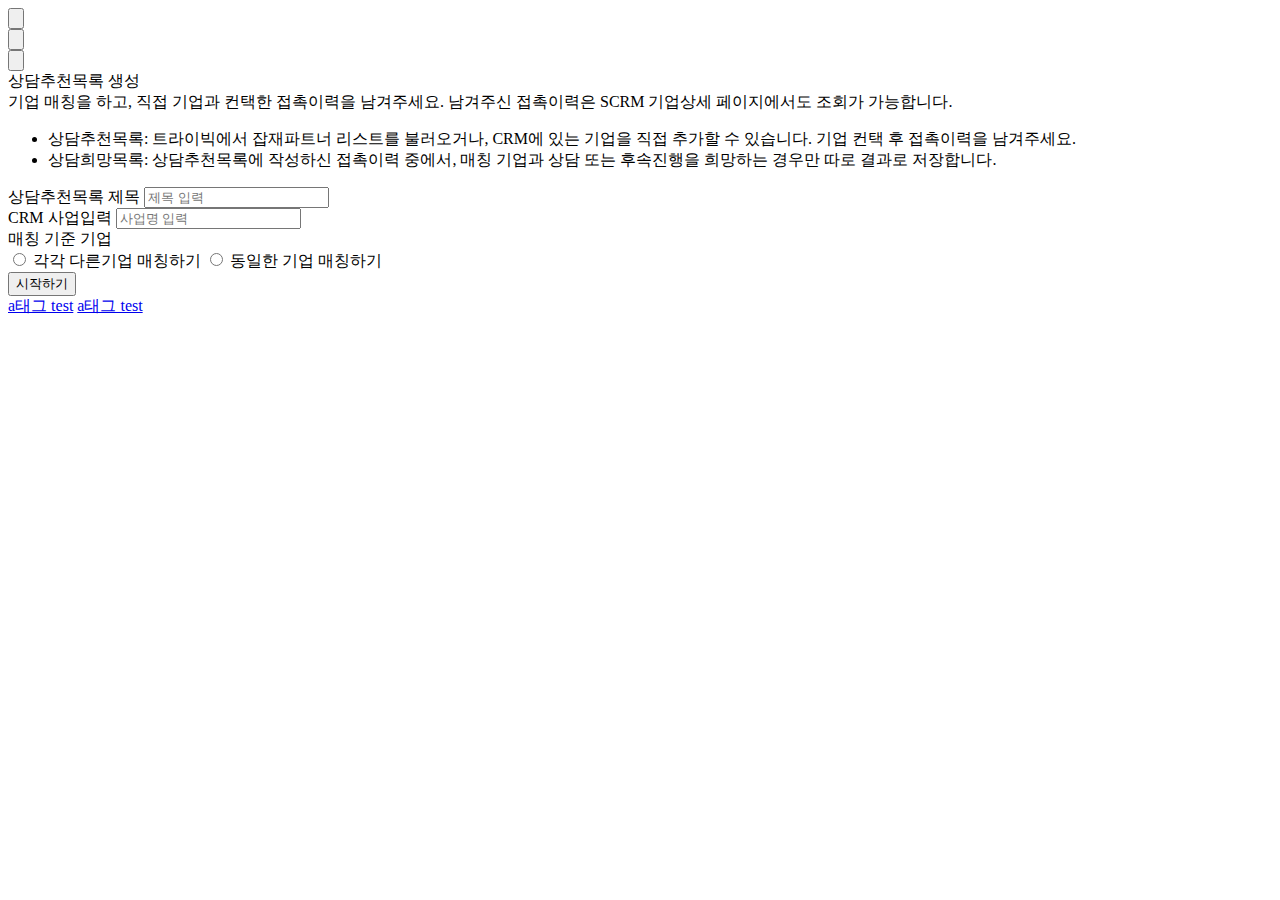
==== index.html @ 6ea7bbd1 "refactor: commbo -> combo 으로 오타 수정" ====
<!DOCTYPE html>
<html lang="ko">

<head>
    <meta charset="UTF-8">
    <meta http-equiv="X-UA-Compatible" content="IE=edge">
    <meta name="viewport" content="width=device-width, initial-scale=1.0">
    <title>index</title>
    <link rel="stylesheet" href="./src/css/index.css">
    <!-- <link rel="stylesheet" href="./src/css/button.css">
    <link rel="stylesheet" href="./src/css/checkbox.css">
    <link rel="stylesheet" href="./src/css/combobox.css">
    <link rel="stylesheet" href="./src/css/common.css">
    <link rel="stylesheet" href="./src/css/date-picker.css">
    <link rel="stylesheet" href="./src/css/editor.css">
    <link rel="stylesheet" href="./src/css/floating.css">
    <link rel="stylesheet" href="./src/css/form.css">
    <link rel="stylesheet" href="./src/css/inform.css">
    <link rel="stylesheet" href="./src/css/information.css">
    <link rel="stylesheet" href="./src/css/input.css">
    <link rel="stylesheet" href="./src/css/loader-spinner.css">
    <link rel="stylesheet" href="./src/css/mail.css">
    <link rel="stylesheet" href="./src/css/modal.css">
    <link rel="stylesheet" href="./src/css/pagenation.css">
    <link rel="stylesheet" href="./src/css/select.css">
    <link rel="stylesheet" href="./src/css/table.css">
    <link rel="stylesheet" href="./src/css/tag.css">
    <link rel="stylesheet" href="./src/css/title.css">
    <link rel="stylesheet" href="./src/css/toogle.css"> -->

</head>

<body>
    <div class="main">
        <div class="floating-wrap vertical">
            <div class="floating">
                <button class="button button--primary button--icon button--icon-only">
                    <img src="./src/img/chevron-up.svg" alt="">
                </button>
            </div>
            <div class="floating">
                <button class="button button--normal button--icon button--icon-only">
                    <img src="./src/img/chevron-down.svg" alt="">
                </button>
            </div>
            <div class="floating">
                <button class="button button--link button--icon button--icon-only">
                    <img src="./src/img/plus.svg" alt="">
                </button>
            </div>
        </div>
        <div class="title horizontal--start w-100">
            <span class="title__text">상담추천목록 생성</span>
            <!-- <span class="title__subtext">원하는 조건으로 상담희망목록을 만들 수 있습니다.</span>     -->
        </div>
        <div class="body">
            <div class="body-contents">
                <div class="inform">
                    <div class="inform__title">
                        <span class="inform__text">기업 매칭을 하고, 직접 기업과 컨택한 접촉이력을 남겨주세요.</span>
                        <span class="inform__text">남겨주신 접촉이력은 SCRM 기업상세 페이지에서도 조회가 가능합니다.</span>
                    </div>
                    <ul class="inform__list">
                        <li class="inform__item">
                            상담추천목록: 트라이빅에서 잡재파트너 리스트를 불러오거나, CRM에 있는 기업을 직접 추가할 수 있습니다. 기업 컨택 후 접촉이력을 남겨주세요.
                        </li>
                        <li class="inform__item">
                            상담희망목록: 상담추천목록에 작성하신 접촉이력 중에서, 매칭 기업과 상담 또는 후속진행을 희망하는 경우만 따로 결과로 저장합니다.
                        </li>
                    </ul>
                </div>
            </div>
            <div class="body-contents w-75">
                <div class="body-contents__item">
                    <form action="" class="form">
                        <div class="form__item esencial horizontal--start">
                            <label for="" class="text-input__title">상담추천목록 제목</label>
                            <input type="text" placeholder="제목 입력" class="input">
                        </div>
                        <div class="form__item horizontal--start">
                            <label for="" class="text-input__title">CRM 사업입력</label>
                            <input type="text" placeholder="사업명 입력" class="input">
                        </div>
                        <div class="form__item horizontal--start">
                            <span class="text-input__title">매칭 기준 기업</span>
                            <div class="horizontal--start">
                                <input type="radio" name="radio-1" id="radio-1-1">
                                <label for="radio-1-1" class="text-input__label">각각 다른기업 매칭하기</label>
                                <input type="radio" name="radio-1" id="radio-1-2">
                                <label for="radio-1-2" class="text-input__label">동일한 기업 매칭하기</label>
                            </div>
                        </div>
                        <div class="horizontal--center">
                            <button type="button" class="button button--normal">시작하기</button>
                        </div>
                    </form>
                </div>
            </div>
            <div class="body-contents">
                <a href="#">a태그 test</a>
                <a href="http://www.google.com" target="blank">a태그 test</a>
            </div>
        </div>
    </div>
</body>

</html>
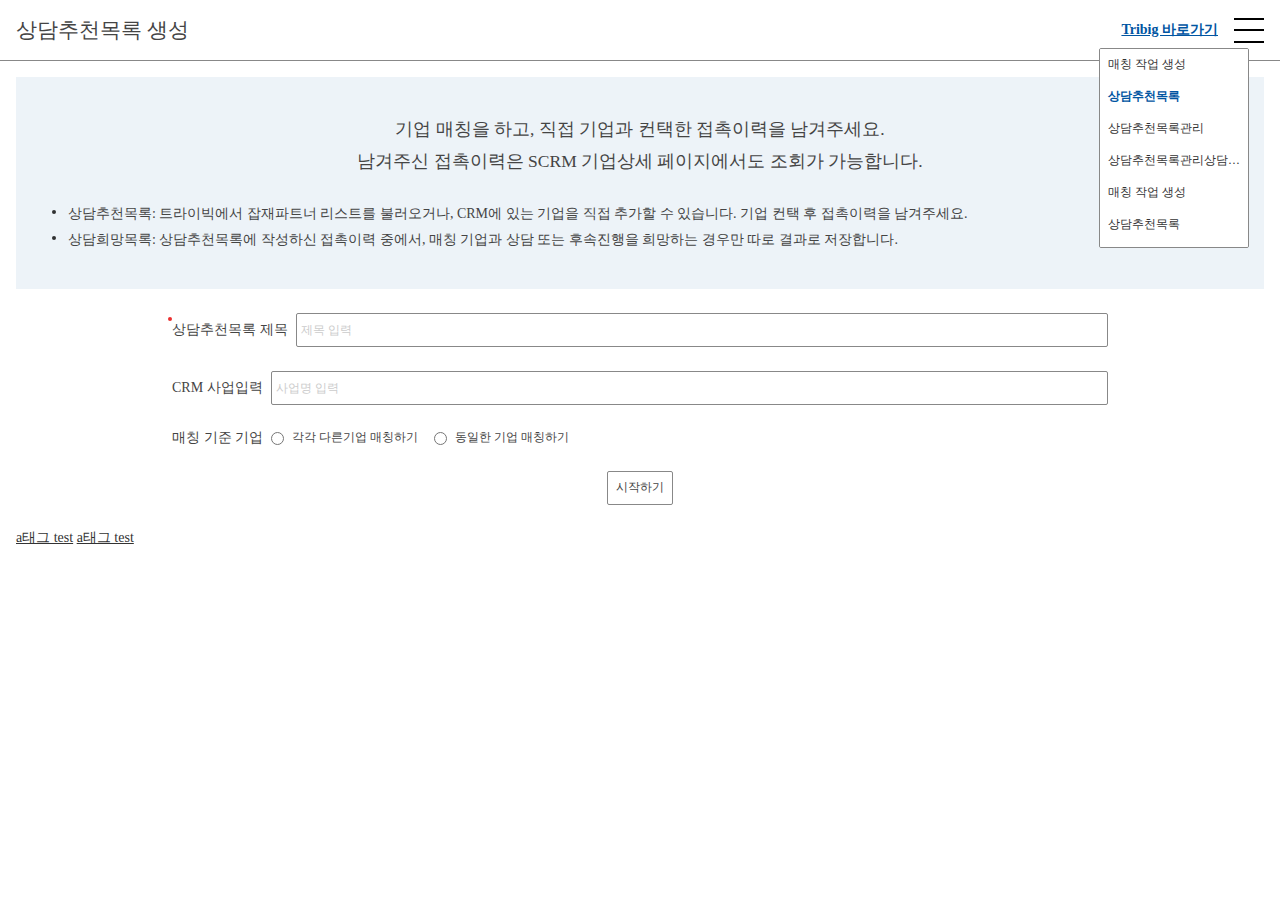
==== commit 447c04bd: "feat: 유비 책임님 마지막 작업 내용 반영" ====
--- a/index.html
+++ b/index.html
@@ -7,7 +7,8 @@
     <meta name="viewport" content="width=device-width, initial-scale=1.0">
     <title>index</title>
     <link rel="stylesheet" href="./src/css/index.css">
-    <!-- <link rel="stylesheet" href="./src/css/button.css">
+    <!-- <link rel="stylesheet" href="./src/css/burger.css">
+    <link rel="stylesheet" href="./src/css/button.css">
     <link rel="stylesheet" href="./src/css/checkbox.css">
     <link rel="stylesheet" href="./src/css/combobox.css">
     <link rel="stylesheet" href="./src/css/common.css">
@@ -18,6 +19,7 @@
     <link rel="stylesheet" href="./src/css/inform.css">
     <link rel="stylesheet" href="./src/css/information.css">
     <link rel="stylesheet" href="./src/css/input.css">
+    <link rel="stylesheet" href="./src/css/intro.css">
     <link rel="stylesheet" href="./src/css/loader-spinner.css">
     <link rel="stylesheet" href="./src/css/mail.css">
     <link rel="stylesheet" href="./src/css/modal.css">
@@ -30,28 +32,70 @@
 
 </head>
 
-<body>
-    <div class="main">
-        <div class="floating-wrap vertical">
-            <div class="floating">
-                <button class="button button--primary button--icon button--icon-only">
-                    <img src="./src/img/chevron-up.svg" alt="">
-                </button>
-            </div>
-            <div class="floating">
-                <button class="button button--normal button--icon button--icon-only">
-                    <img src="./src/img/chevron-down.svg" alt="">
-                </button>
-            </div>
-            <div class="floating">
-                <button class="button button--link button--icon button--icon-only">
-                    <img src="./src/img/plus.svg" alt="">
-                </button>
-            </div>
+<body>    
+    <div class="floating-wrap vertical">
+        <div class="floating">
+            <button class="button button--primary button--icon button--icon-only">
+                <img src="./src/img/chevron-up-w.svg" alt="">
+            </button>
         </div>
-        <div class="title horizontal--start w-100">
-            <span class="title__text">상담추천목록 생성</span>
-            <!-- <span class="title__subtext">원하는 조건으로 상담희망목록을 만들 수 있습니다.</span>     -->
+        <div class="floating">
+            <button class="button button--normal button--icon button--icon-only">
+                <img src="./src/img/chevron-down.svg" alt="">
+            </button>
+        </div>
+        <div class="floating">
+            <button class="button button--link button--icon button--icon-only">
+                <img src="./src/img/plus.svg" alt="">
+            </button>
+        </div>
+    </div>
+    <div class="main">        
+        <div class="title horizontal--between">
+            <div class="horizontal--start">
+                <span class="title__text">상담추천목록 생성</span>
+                <!-- <span class="title__subtext">원하는 조건으로 상담희망목록을 만들 수 있습니다.</span>     -->
+            </div>        
+            <div class="horizontal--start">
+                <a href="http://www.kotra.or.kr" class="important" target="_blank">Tribig 바로가기</a>
+                <div class="burger-wrap">
+                    <!-- burger-menu에 burger-menu--active클래스 추가시 활성화 -->
+                    <div class="burger">
+                        <span></span>
+                        <span></span>
+                        <span></span>
+                    </div>
+                    <div class="burger-menu burger-menu--active">
+                        <ul class="burger-menu__list">
+                            <!-- burger-menu__item에 burger-menu__item--selected클래스 추가시 선택된상태 활성화 -->
+                            <li class="burger-menu__item">
+                                <a href="#" class="burger-menu__text">매칭 작업 생성</a>
+                            </li>
+                            <li class="burger-menu__item burger-menu__item--selected">
+                                <a href="#" class="burger-menu__text">상담추천목록</a>
+                            </li>
+                            <li class="burger-menu__item">
+                                <a href="#" class="burger-menu__text">상담추천목록관리</a>
+                            </li>
+                            <li class="burger-menu__item">
+                                <a href="#" class="burger-menu__text">상담추천목록관리상담추천목록관리상담추천목록관리상담추천목록관리</a>
+                            </li>           
+                            <li class="burger-menu__item">
+                                <a href="#" class="burger-menu__text">매칭 작업 생성</a>
+                            </li>
+                            <li class="burger-menu__item">
+                                <a href="#" class="burger-menu__text">상담추천목록</a>
+                            </li>
+                            <li class="burger-menu__item">
+                                <a href="#" class="burger-menu__text">상담추천목록관리</a>
+                            </li>
+                            <li class="burger-menu__item">
+                                <a href="#" class="burger-menu__text">상담추천목록관리상담추천목록관리상담추천목록관리상담추천목록관리</a>
+                            </li>     
+                        </ul>
+                    </div>
+                </div>
+            </div>            
         </div>
         <div class="body">
             <div class="body-contents">
@@ -75,11 +119,11 @@
                     <form action="" class="form">
                         <div class="form__item esencial horizontal--start">
                             <label for="" class="text-input__title">상담추천목록 제목</label>
-                            <input type="text" placeholder="제목 입력" class="input">
+                            <input type="text" placeholder="제목 입력" class="input w-100">
                         </div>
                         <div class="form__item horizontal--start">
                             <label for="" class="text-input__title">CRM 사업입력</label>
-                            <input type="text" placeholder="사업명 입력" class="input">
+                            <input type="text" placeholder="사업명 입력" class="input w-100">
                         </div>
                         <div class="form__item horizontal--start">
                             <span class="text-input__title">매칭 기준 기업</span>
--- a/src/css/index.css
+++ b/src/css/index.css
@@ -0,0 +1,1904 @@
+@charset "UTF-8";
+@-webkit-keyframes fade {
+  from {
+    opacity: 1;
+  }
+  to {
+    opacity: 0;
+  }
+}
+@keyframes fade {
+  from {
+    opacity: 1;
+  }
+  to {
+    opacity: 0;
+  }
+}
+
+html, body, main, div, span, ul, li, form, label, input, button, img, a {
+  margin: 0;
+  padding: 0;
+  -webkit-box-sizing: border-box;
+          box-sizing: border-box;
+  color: #444;
+}
+
+ul, li, ol {
+  list-style: none;
+}
+
+a {
+  text-decoration: underline;
+}
+
+a:link {
+  color: #333;
+}
+
+a:visited {
+  color: #888;
+}
+
+a:hover {
+  color: #0055a2;
+}
+
+a:active {
+  color: #0055a2;
+  font-weight: 600;
+}
+
+html {
+  font-size: 14px;
+}
+
+html, body {
+  height: 100%;
+  overflow-y: hidden;
+}
+
+body {
+  position: relative;
+}
+
+.main {
+  width: 1280px;
+  height: 100%;
+  margin: 0 auto;
+  overflow-y: hidden;
+}
+
+span {
+  display: block;
+}
+
+svg {
+  width: 100%;
+}
+
+.body {
+  padding: 16px;
+  height: 100%;
+}
+
+.body-contents + .body-contents {
+  margin-top: 24px;
+}
+
+.body-contents .body-contents__item + .body-contents__item {
+  margin-top: 24px;
+}
+
+.horizontal--start {
+  display: -webkit-box;
+  display: -ms-flexbox;
+  display: flex;
+  -webkit-box-pack: start;
+      -ms-flex-pack: start;
+          justify-content: flex-start;
+  -webkit-box-align: center;
+      -ms-flex-align: center;
+          align-items: center;
+}
+
+.horizontal--start > * {
+  margin-right: 8px;
+}
+
+.horizontal--start > *:nth-last-child(1) {
+  margin-right: 0;
+}
+
+.horizontal--between {
+  display: -webkit-box;
+  display: -ms-flexbox;
+  display: flex;
+  -webkit-box-pack: justify;
+      -ms-flex-pack: justify;
+          justify-content: space-between;
+  -webkit-box-align: center;
+      -ms-flex-align: center;
+          align-items: center;
+}
+
+.horizontal--between > * {
+  margin-right: 8px;
+}
+
+.horizontal--between > *:nth-last-child(1) {
+  margin-right: 0;
+}
+
+.horizontal--end {
+  display: -webkit-box;
+  display: -ms-flexbox;
+  display: flex;
+  -webkit-box-pack: end;
+      -ms-flex-pack: end;
+          justify-content: flex-end;
+  -webkit-box-align: end;
+      -ms-flex-align: end;
+          align-items: flex-end;
+}
+
+.horizontal--end > * {
+  margin-right: 8px;
+}
+
+.horizontal--end > *:nth-last-child(1) {
+  margin-right: 0;
+}
+
+.horizontal--center {
+  display: -webkit-box;
+  display: -ms-flexbox;
+  display: flex;
+  -webkit-box-pack: center;
+      -ms-flex-pack: center;
+          justify-content: center;
+  -webkit-box-align: center;
+      -ms-flex-align: center;
+          align-items: center;
+}
+
+.horizontal--center > * {
+  margin-right: 8px;
+}
+
+.horizontal--center > *:nth-last-child(1) {
+  margin-right: 0;
+}
+
+.vertical {
+  display: -webkit-box;
+  display: -ms-flexbox;
+  display: flex;
+  -webkit-box-orient: vertical;
+  -webkit-box-direction: normal;
+      -ms-flex-direction: column;
+          flex-direction: column;
+}
+
+.overflow-y {
+  overflow-y: hidden;
+}
+
+.w-100 {
+  width: 100% !important;
+}
+
+.w-75 {
+  width: 75% !important;
+  margin: 0 auto;
+}
+
+.w-50 {
+  width: 50% !important;
+}
+
+.w-25 {
+  width: 25% !important;
+}
+
+.w-100px {
+  width: 100px !important;
+}
+
+.h-100 {
+  height: 100%;
+}
+
+.esencial::before {
+  content: '';
+  display: block;
+  position: absolute;
+  top: 4px;
+  left: -4px;
+  width: 4px;
+  height: 4px;
+  border-radius: 2px;
+  background-color: #eb2f2f;
+}
+
+.important {
+  color: #0055a2 !important;
+  font-weight: 600;
+}
+
+@keyframes fade {
+  from {
+    opacity: 1;
+  }
+  to {
+    opacity: 0;
+  }
+}
+
+.burger-wrap {
+  position: relative;
+  padding-left: 8px;
+}
+
+.burger {
+  width: 30px;
+  height: 25px;
+  display: -webkit-box;
+  display: -ms-flexbox;
+  display: flex;
+  -webkit-box-orient: vertical;
+  -webkit-box-direction: normal;
+      -ms-flex-direction: column;
+          flex-direction: column;
+  -webkit-box-pack: justify;
+      -ms-flex-pack: justify;
+          justify-content: space-between;
+  -webkit-box-align: center;
+      -ms-flex-align: center;
+          align-items: center;
+  cursor: pointer;
+}
+
+.burger span {
+  width: 100%;
+  height: 2px;
+  background-color: #000000;
+  -webkit-transition: 0.3s;
+  transition: 0.3s;
+}
+
+.burger:hover {
+  opacity: 0.5;
+}
+
+.burger-menu {
+  position: absolute;
+  top: 30px;
+  right: 15px;
+  width: 150px;
+  border: 1px solid #888888;
+  background-color: #ffffff;
+  border-radius: 2px;
+  display: none;
+  z-index: 9;
+  overflow-y: auto;
+  max-height: 200px;
+}
+
+.burger-menu.burger-menu--active {
+  display: block;
+}
+
+.burger-menu__item.burger-menu__item--selected a {
+  font-weight: 600;
+  color: #0055a2;
+}
+
+.burger-menu__text {
+  display: block;
+  cursor: pointer;
+  -webkit-transition: 0.3s;
+  transition: 0.3s;
+  padding: 8px;
+  font-size: 0.85rem;
+  font-weight: normal;
+  white-space: nowrap;
+  width: 100%;
+  text-align: left;
+  overflow-x: hidden;
+  text-overflow: ellipsis;
+  text-decoration: none;
+}
+
+.burger-menu__text:hover {
+  background-color: rgba(239, 239, 239, 0.5);
+  color: #333;
+}
+
+.burger-menu__text:active {
+  color: #0055a2;
+}
+
+@keyframes fade {
+  from {
+    opacity: 1;
+  }
+  to {
+    opacity: 0;
+  }
+}
+
+.button {
+  border-radius: 2px;
+  cursor: pointer;
+  -webkit-transition: 0.3s;
+  transition: 0.3s;
+  padding: 8px;
+  font-size: 0.85rem;
+  font-weight: normal;
+  min-width: -webkit-fit-content;
+  min-width: -moz-fit-content;
+  min-width: fit-content;
+  height: 34px;
+  white-space: nowrap;
+}
+
+.button--normal {
+  background-color: #ffffff;
+  border: 1px solid #888888;
+}
+
+.button--normal:hover {
+  background-color: rgba(239, 239, 239, 0.7);
+}
+
+.button--normal:active {
+  background-color: #ffffff;
+}
+
+.button--primary {
+  background-color: #0055a2;
+  border: 1px solid transparent;
+  color: #fff;
+}
+
+.button--primary:hover {
+  background-color: rgba(0, 85, 162, 0.8);
+}
+
+.button--primary:active {
+  background-color: #0055a2;
+}
+
+.button--link {
+  border: none;
+  background-color: transparent;
+}
+
+.button--link:hover img {
+  opacity: 0.7;
+}
+
+.button--link:active img {
+  opacity: 0.5;
+}
+
+.button__text {
+  font-size: 1rem;
+  font-weight: normal;
+}
+
+.button--icon .button__text {
+  padding-right: 8px;
+}
+
+.button--icon {
+  padding: 0;
+  display: -webkit-box;
+  display: -ms-flexbox;
+  display: flex;
+  -webkit-box-pack: center;
+      -ms-flex-pack: center;
+          justify-content: center;
+  -webkit-box-align: center;
+      -ms-flex-align: center;
+          align-items: center;
+}
+
+.button--icon img {
+  vertical-align: middle;
+}
+
+.button--icon.button--lg {
+  padding: 8px;
+  height: auto;
+}
+
+.button--icon-only img {
+  width: 75%;
+}
+
+button:disabled {
+  background-color: rgba(239, 239, 239, 0.5);
+  border: 1px solid #dddddd;
+}
+
+button:disabled:disabled, button:disabled:disabled:hover, button:disabled:disabled:focus {
+  background-color: rgba(239, 239, 239, 0.5);
+  cursor: not-allowed;
+}
+
+button:disabled:disabled img, button:disabled:disabled:hover img, button:disabled:disabled:focus img {
+  opacity: 0.2;
+}
+
+button:disabled .select-selector__title {
+  color: #ccc;
+}
+
+button:disabled img {
+  opacity: 0.2;
+}
+
+@keyframes fade {
+  from {
+    opacity: 1;
+  }
+  to {
+    opacity: 0;
+  }
+}
+
+.checkbox {
+  width: 100%;
+}
+
+.checkbox label {
+  cursor: pointer;
+  -webkit-box-flex: 1;
+      -ms-flex-positive: 1;
+          flex-grow: 1;
+  overflow-x: hidden;
+  text-overflow: ellipsis;
+  white-space: nowrap;
+}
+
+.checkbox input[type=checkbox]:checked + label {
+  color: #0055a2;
+  font-weight: 600;
+}
+
+@keyframes fade {
+  from {
+    opacity: 1;
+  }
+  to {
+    opacity: 0;
+  }
+}
+
+.combo-wrap {
+  min-width: -webkit-fit-content;
+  min-width: -moz-fit-content;
+  min-width: fit-content;
+  overflow-y: visible;
+  width: 100%;
+}
+
+.combo {
+  position: relative;
+  min-width: -webkit-fit-content;
+  min-width: -moz-fit-content;
+  min-width: fit-content;
+  width: 100%;
+}
+
+.combo__text {
+  padding-bottom: 4px;
+  font-size: 1rem;
+  font-weight: normal;
+  min-width: -webkit-fit-content;
+  min-width: -moz-fit-content;
+  min-width: fit-content;
+}
+
+.combo-container {
+  display: none;
+  overflow-y: auto;
+  z-index: 1000;
+  position: absolute;
+  height: 200px;
+  background-color: #ffffff;
+  border: 1px solid #dddddd;
+  -webkit-box-shadow: 0 2px 4px 0 rgba(0, 0, 0, 0.1);
+          box-shadow: 0 2px 4px 0 rgba(0, 0, 0, 0.1);
+}
+
+.combo-container.combo-container--active {
+  display: block;
+}
+
+.combo-container__item {
+  padding: 8px;
+  font-size: 0.85rem;
+  font-weight: normal;
+  width: 100%;
+  overflow: hidden;
+  text-overflow: ellipsis;
+  white-space: nowrap;
+  cursor: pointer;
+}
+
+.combo-container__item:hover {
+  background-color: rgba(239, 239, 239, 0.5);
+}
+
+.combo-container__item:active {
+  color: #0055a2;
+}
+
+.combo-container__item.combo-container__item--selected {
+  color: #0055a2;
+  font-weight: 500;
+}
+
+.combo-wrap--disabled {
+  opacity: 0.5;
+}
+
+@keyframes fade {
+  from {
+    opacity: 1;
+  }
+  to {
+    opacity: 0;
+  }
+}
+
+.date-picker-selector {
+  border: 1px solid #888888;
+  border-radius: 2px;
+  height: 34px;
+  padding-left: 8px;
+}
+
+.date-picker-selector__input {
+  border: none;
+  height: 32px;
+  width: 70px;
+}
+
+.date-picker-selector__button {
+  border-left: 1px solid #888888;
+  border-radius: 0;
+}
+
+@keyframes fade {
+  from {
+    opacity: 1;
+  }
+  to {
+    opacity: 0;
+  }
+}
+
+.editor {
+  -webkit-box-flex: 1;
+      -ms-flex-positive: 1;
+          flex-grow: 1;
+  height: 100%;
+  border: 1px solid #dddddd;
+}
+
+@keyframes fade {
+  from {
+    opacity: 1;
+  }
+  to {
+    opacity: 0;
+  }
+}
+
+.floating-wrap {
+  position: fixed;
+  top: 50%;
+  left: 50%;
+  -webkit-transform: translate(656px, -50%);
+          transform: translate(656px, -50%);
+  -webkit-box-align: center;
+      -ms-flex-align: center;
+          align-items: center;
+  z-index: 99;
+}
+
+.floating-wrap button {
+  -webkit-box-shadow: 0 2px 4px 0 rgba(0, 0, 0, 0.2);
+          box-shadow: 0 2px 4px 0 rgba(0, 0, 0, 0.2);
+}
+
+.floating-group {
+  -webkit-box-align: center;
+      -ms-flex-align: center;
+          align-items: center;
+}
+
+.floating-group + .floating-group {
+  padding-top: 16px;
+}
+
+.floating + .floating {
+  margin-top: 4px;
+}
+
+@keyframes fade {
+  from {
+    opacity: 1;
+  }
+  to {
+    opacity: 0;
+  }
+}
+
+form .form__item {
+  margin-bottom: 24px;
+  position: relative;
+}
+
+form:nth-last-child(1) {
+  margin-bottom: 0;
+}
+
+form.vertical > * {
+  margin-bottom: 24px;
+}
+
+form.vertical > *:nth-last-child(1) {
+  margin-bottom: 0;
+}
+
+@keyframes fade {
+  from {
+    opacity: 1;
+  }
+  to {
+    opacity: 0;
+  }
+}
+
+.inform {
+  background-color: #edf3f8;
+  padding: 36px;
+}
+
+.inform > * {
+  margin-bottom: 24px;
+}
+
+.inform > *:nth-last-child(1) {
+  margin: 0;
+}
+
+.inform__text {
+  font-size: 1.25rem;
+  font-weight: normal;
+  padding: 4px;
+  text-align: center;
+}
+
+.inform__list {
+  display: block;
+  margin: 0 auto;
+}
+
+.inform__item {
+  font-size: 1rem;
+  font-weight: normal;
+  padding: 4px;
+  padding-left: 16px;
+  position: relative;
+}
+
+.inform__item::before {
+  content: '';
+  display: block;
+  background-color: rgba(0, 0, 0, 0.8);
+  width: 4px;
+  height: 4px;
+  border-radius: 2px;
+  position: absolute;
+  top: 50%;
+  left: 0;
+  -webkit-transform: translateY(-4px);
+          transform: translateY(-4px);
+}
+
+@keyframes fade {
+  from {
+    opacity: 1;
+  }
+  to {
+    opacity: 0;
+  }
+}
+
+.information-title {
+  padding: 16px;
+  margin-bottom: 8px;
+  border: 1px solid #dddddd;
+  height: 50px !important;
+  width: 100%;
+}
+
+.information-title__text {
+  font-size: 1rem;
+  font-weight: normal;
+}
+
+.information-title__button {
+  display: none;
+}
+
+.information-title__button.information-title__button--active {
+  display: block;
+}
+
+.information-container {
+  display: none;
+}
+
+.information-container.information-container--open {
+  display: block;
+}
+
+.information-container thead th {
+  width: -webkit-fit-content;
+  width: -moz-fit-content;
+  width: fit-content;
+}
+
+.information-container-menu {
+  margin-bottom: 8px;
+}
+
+.information-container-menu span {
+  font-size: 0.85rem;
+  font-weight: normal;
+}
+
+@keyframes fade {
+  from {
+    opacity: 1;
+  }
+  to {
+    opacity: 0;
+  }
+}
+
+.input-wrap {
+  width: 100%;
+  margin-right: 36px;
+}
+
+.input-wrap::nth-last-of-type(1) {
+  margin-right: 0;
+}
+
+.text-input__label {
+  margin-right: 16px;
+  font-size: 0.85rem;
+  font-weight: normal;
+  min-width: -webkit-fit-content;
+  min-width: -moz-fit-content;
+  min-width: fit-content;
+}
+
+.text-input__title {
+  margin-right: 8px;
+  font-size: 1rem;
+  font-weight: normal;
+  min-width: -webkit-fit-content;
+  min-width: -moz-fit-content;
+  min-width: fit-content;
+  white-space: nowrap;
+}
+
+.input {
+  padding: 4px;
+  font-size: 0.85rem;
+  font-weight: normal;
+  border: 1px solid #888888;
+  border-radius: 2px;
+  height: 34px;
+}
+
+.input:hover {
+  border: 1px solid #555555;
+}
+
+.input:focus {
+  outline: 1px solid #dddddd;
+}
+
+.search-container {
+  position: relative;
+}
+
+.text-input__clear-button {
+  bottom: 0;
+  right: 32px;
+  margin: 0;
+}
+
+.text-input_search {
+  margin-right: 0;
+}
+
+.text-input__search-icon {
+  position: absolute;
+  bottom: 0;
+  right: 0;
+}
+
+.text-input__search-icon img {
+  width: 75%;
+}
+
+.text-input__search-button {
+  position: absolute;
+  bottom: 0;
+  right: 0;
+  border-left: 1px solid #888888;
+  margin: 0;
+}
+
+input[type=tel],
+input[type=number],
+input[type=email] {
+  -webkit-box-flex: 1;
+      -ms-flex-positive: 1;
+          flex-grow: 1;
+}
+
+.modal input[type=text] {
+  -webkit-box-flex: 1;
+      -ms-flex-positive: 1;
+          flex-grow: 1;
+}
+
+input[type=radio] {
+  width: auto;
+}
+
+input[type=file] {
+  background: transparent;
+  display: none;
+}
+
+input::-webkit-input-placeholder {
+  color: #ccc;
+}
+
+input:-ms-input-placeholder {
+  color: #ccc;
+}
+
+input::-ms-input-placeholder {
+  color: #ccc;
+}
+
+input::placeholder {
+  color: #ccc;
+}
+
+input:disabled {
+  background-color: rgba(239, 239, 239, 0.5);
+  border: 1px solid #dddddd;
+}
+
+input:disabled:disabled, input:disabled:disabled:hover, input:disabled:disabled:focus {
+  border: 1px solid #dddddd;
+  background-color: rgba(239, 239, 239, 0.5);
+  cursor: not-allowed;
+}
+
+input:disabled + .text-input__search-icon,
+input:disabled + .text-input__search-button {
+  opacity: 0.2;
+}
+
+input:-moz-read-only {
+  background: rgba(0, 0, 0, 0.025);
+}
+
+input:read-only {
+  background: rgba(0, 0, 0, 0.025);
+}
+
+.attachment {
+  border: none;
+}
+
+.attachment__text {
+  margin-bottom: 4px;
+  font-size: 1rem;
+  font-weight: normal;
+}
+
+.attachment-container {
+  width: 100%;
+  padding: 16px;
+  border: 1px solid #888888;
+  border-radius: 2px;
+}
+
+.attachment-alert {
+  margin-top: 4px;
+}
+
+.attachment-alert__icon {
+  width: 20px;
+}
+
+.attachment-alert__icon img {
+  width: 100%;
+}
+
+.attachment-alert__text {
+  color: #eb2f2f;
+  font-size: 0.85rem;
+  font-weight: normal;
+}
+
+.attechment-file {
+  -webkit-box-flex: 1;
+      -ms-flex-positive: 1;
+          flex-grow: 1;
+}
+
+.horizontal--input input {
+  width: 100%;
+}
+
+@keyframes fade {
+  from {
+    opacity: 1;
+  }
+  to {
+    opacity: 0;
+  }
+}
+
+.intro-wrap {
+  position: absolute;
+  top: 50%;
+  left: 50%;
+  -webkit-transform: translate(-50%, -50%);
+          transform: translate(-50%, -50%);
+}
+
+.intro-title {
+  -webkit-box-orient: vertical;
+  -webkit-box-direction: normal;
+      -ms-flex-direction: column;
+          flex-direction: column;
+  padding-bottom: 36px;
+}
+
+.intro-title__main {
+  font-size: 3rem;
+  font-weight: 700;
+}
+
+.intro-title__sub {
+  font-size: 1.25rem;
+  font-weight: normal;
+}
+
+.intro-button-group-wrap {
+  padding-top: 36px;
+  -webkit-box-align: start;
+      -ms-flex-align: start;
+          align-items: flex-start;
+}
+
+.intro-button-group {
+  width: 350px;
+}
+
+.intro-button-group + .intro-button-group {
+  margin-left: 36px;
+}
+
+.button--intro {
+  background-color: #ffffff;
+  border: 2px solid #0055a2;
+  width: 100%;
+  height: 200px;
+  margin-bottom: 24px;
+}
+
+.button--intro:hover {
+  background-color: #0055a2;
+}
+
+.button--intro:hover span {
+  color: #ffff;
+}
+
+.button--intro:active {
+  background-color: rgba(0, 85, 162, 0.7);
+}
+
+.intro-button-title__main {
+  font-size: 1.75rem;
+  font-weight: 600;
+  padding-bottom: 8px;
+}
+
+.intro-button-title__sub {
+  font-size: 1.25rem;
+  font-weight: normal;
+}
+
+.intro-button-detail {
+  padding: 8px;
+}
+
+.intro-button-detail__main {
+  font-size: 1.5rem;
+  font-weight: 500;
+  margin-bottom: 16px;
+  text-align: center;
+}
+
+.intro-button-detail__sub {
+  font-size: 1rem;
+  font-weight: normal;
+  text-align: center;
+}
+
+@keyframes fade {
+  from {
+    opacity: 1;
+  }
+  to {
+    opacity: 0;
+  }
+}
+
+.loader-spinner-wrap {
+  background-color: rgba(255, 255, 255, 0.4);
+  width: 100%;
+  height: 100%;
+  position: absolute;
+  top: 0;
+  left: 0;
+  z-index: 9999;
+}
+
+.loader-spinner {
+  width: 80px;
+  height: 80px;
+  position: absolute;
+  top: 50%;
+  left: 50%;
+  -webkit-transform: translate(-50%, -50%);
+          transform: translate(-50%, -50%);
+}
+
+.loader-spinner__spoke {
+  display: block;
+  position: absolute;
+  width: 6px;
+  height: 18px;
+  background: #888888;
+  border-radius: 3px;
+  -webkit-transform-origin: left top;
+          transform-origin: left top;
+  opacity: 0;
+  -webkit-animation: fade 0.9s linear infinite;
+          animation: fade 0.9s linear infinite;
+}
+
+.loader-spinner__spoke:nth-child(1) {
+  -webkit-transform: rotate(0deg) translate(-50%, 100%);
+          transform: rotate(0deg) translate(-50%, 100%);
+}
+
+.loader-spinner__spoke:nth-child(2) {
+  -webkit-transform: rotate(30deg) translate(-50%, 100%);
+          transform: rotate(30deg) translate(-50%, 100%);
+}
+
+.loader-spinner__spoke:nth-child(3) {
+  -webkit-transform: rotate(60deg) translate(-50%, 100%);
+          transform: rotate(60deg) translate(-50%, 100%);
+}
+
+.loader-spinner__spoke:nth-child(4) {
+  -webkit-transform: rotate(90deg) translate(-50%, 100%);
+          transform: rotate(90deg) translate(-50%, 100%);
+}
+
+.loader-spinner__spoke:nth-child(5) {
+  -webkit-transform: rotate(120deg) translate(-50%, 100%);
+          transform: rotate(120deg) translate(-50%, 100%);
+}
+
+.loader-spinner__spoke:nth-child(6) {
+  -webkit-transform: rotate(150deg) translate(-50%, 100%);
+          transform: rotate(150deg) translate(-50%, 100%);
+}
+
+.loader-spinner__spoke:nth-child(7) {
+  -webkit-transform: rotate(180deg) translate(-50%, 100%);
+          transform: rotate(180deg) translate(-50%, 100%);
+}
+
+.loader-spinner__spoke:nth-child(8) {
+  -webkit-transform: rotate(210deg) translate(-50%, 100%);
+          transform: rotate(210deg) translate(-50%, 100%);
+}
+
+.loader-spinner__spoke:nth-child(9) {
+  -webkit-transform: rotate(240deg) translate(-50%, 100%);
+          transform: rotate(240deg) translate(-50%, 100%);
+}
+
+.loader-spinner__spoke:nth-child(10) {
+  -webkit-transform: rotate(270deg) translate(-50%, 100%);
+          transform: rotate(270deg) translate(-50%, 100%);
+}
+
+.loader-spinner__spoke:nth-child(11) {
+  -webkit-transform: rotate(300deg) translate(-50%, 100%);
+          transform: rotate(300deg) translate(-50%, 100%);
+}
+
+.loader-spinner__spoke:nth-child(12) {
+  -webkit-transform: rotate(330deg) translate(-50%, 100%);
+          transform: rotate(330deg) translate(-50%, 100%);
+}
+
+.loader-spinner__spoke:nth-child(2) {
+  -webkit-animation-delay: 0.04s;
+          animation-delay: 0.04s;
+}
+
+.loader-spinner__spoke:nth-child(3) {
+  -webkit-animation-delay: 0.12s;
+          animation-delay: 0.12s;
+}
+
+.loader-spinner__spoke:nth-child(4) {
+  -webkit-animation-delay: 0.20s;
+          animation-delay: 0.20s;
+}
+
+.loader-spinner__spoke:nth-child(5) {
+  -webkit-animation-delay: 0.28s;
+          animation-delay: 0.28s;
+}
+
+.loader-spinner__spoke:nth-child(6) {
+  -webkit-animation-delay: 0.36s;
+          animation-delay: 0.36s;
+}
+
+.loader-spinner__spoke:nth-child(7) {
+  -webkit-animation-delay: 0.44s;
+          animation-delay: 0.44s;
+}
+
+.loader-spinner__spoke:nth-child(8) {
+  -webkit-animation-delay: 0.52s;
+          animation-delay: 0.52s;
+}
+
+.loader-spinner__spoke:nth-child(9) {
+  -webkit-animation-delay: 0.60s;
+          animation-delay: 0.60s;
+}
+
+.loader-spinner__spoke:nth-child(10) {
+  -webkit-animation-delay: 0.68s;
+          animation-delay: 0.68s;
+}
+
+.loader-spinner__spoke:nth-child(11) {
+  -webkit-animation-delay: 0.76s;
+          animation-delay: 0.76s;
+}
+
+.loader-spinner__spoke:nth-child(12) {
+  -webkit-animation-delay: 0.82s;
+          animation-delay: 0.82s;
+}
+
+@keyframes fade {
+  from {
+    opacity: 1;
+  }
+  to {
+    opacity: 0;
+  }
+}
+
+.modal-container {
+  width: 100%;
+  height: 100%;
+  background-color: rgba(0, 0, 0, 0.5);
+  top: 0;
+  left: 0;
+  z-index: 999;
+  display: none;
+  position: fixed;
+}
+
+.modal-container.modal-container--active {
+  display: block;
+}
+
+.modal {
+  height: -webkit-fit-content;
+  height: -moz-fit-content;
+  height: fit-content;
+  position: absolute;
+  top: 50%;
+  left: 50%;
+  -webkit-transform: translate(-50%, -50%);
+          transform: translate(-50%, -50%);
+  background-color: #fff;
+}
+
+.modal--sm {
+  width: 540px;
+}
+
+.modal--sm .modal-body {
+  padding: 36px;
+  height: auto;
+}
+
+.modal--sm .modal-body > * {
+  margin-bottom: 24px;
+}
+
+.modal--lg {
+  width: 1080px;
+}
+
+.modal--lg .modal-body {
+  padding: 24px;
+}
+
+.modal--lg .modal-body > * {
+  margin-bottom: 24px;
+}
+
+.modal--xl {
+  width: 1200px;
+}
+
+.modal--xl .modal-body {
+  padding: 24px;
+}
+
+.modal--xl .modal-body > * {
+  margin-bottom: 24px;
+}
+
+.modal-head {
+  width: 100%;
+  border-bottom: 1px solid #dddddd;
+  -webkit-box-align: center;
+      -ms-flex-align: center;
+          align-items: center;
+  padding: 8px;
+}
+
+.modal-head__title {
+  font-size: 1rem;
+  font-weight: normal;
+}
+
+.modal-body {
+  height: 660px;
+  overflow-y: auto;
+}
+
+.modal-body > *:nth-last-child(1) {
+  margin-bottom: 0;
+}
+
+.modal-body__title {
+  font-size: 1.5rem;
+  font-weight: 500;
+  font-weight: 500;
+}
+
+.modal-body__subtext {
+  font-size: 1rem;
+  font-weight: normal;
+}
+
+.modal-foot {
+  background-color: #edf3f8;
+  padding: 8px;
+}
+
+@media screen and (-ms-high-contrast: active), (-ms-high-contrast: none) {
+  .modal-body::after {
+    content: '';
+    display: block;
+    padding-bottom: 24px;
+  }
+}
+
+@keyframes fade {
+  from {
+    opacity: 1;
+  }
+  to {
+    opacity: 0;
+  }
+}
+
+.pagenation {
+  width: 100%;
+  padding: 8px;
+}
+
+.pagenation button {
+  width: 32px;
+  -webkit-box-pack: center;
+      -ms-flex-pack: center;
+          justify-content: center;
+  -webkit-box-align: center;
+      -ms-flex-align: center;
+          align-items: center;
+}
+
+.pagenation button:hover {
+  background-color: rgba(0, 85, 162, 0.1);
+}
+
+.pagenation button:hover img {
+  opacity: 1;
+}
+
+.pagenation button:active {
+  background-color: #ffffff;
+}
+
+.pagenation button.button--selected {
+  background-color: #0055a2;
+  color: #fff;
+}
+
+@keyframes fade {
+  from {
+    opacity: 1;
+  }
+  to {
+    opacity: 0;
+  }
+}
+
+.select-wrap {
+  overflow-y: visible;
+  width: 115px;
+}
+
+.select__title {
+  padding-bottom: 4px;
+  font-size: 1rem;
+  font-weight: normal;
+  min-width: -webkit-fit-content;
+  min-width: -moz-fit-content;
+  min-width: fit-content;
+  white-space: nowrap;
+}
+
+.horizontal--end .select__title {
+  white-space: pre-line;
+}
+
+select {
+  height: 34px;
+  padding: 8px;
+  padding-right: 36px;
+  font-size: 1rem;
+  font-weight: normal;
+  border-radius: 2px;
+  -webkit-appearance: none;
+     -moz-appearance: none;
+          appearance: none;
+  background: url("../img/chevron-down-medium.svg") no-repeat right 0 center;
+  border: 1px solid #888888;
+}
+
+select::-ms-expand {
+  display: none;
+  /* 화살표 없애기 for IE10, 11*/
+}
+
+select:disabled {
+  background: url("../img/chevron-down-medium.svg") no-repeat right 0 center;
+}
+
+/*
+
+
+.select-selector{
+    cursor: pointer;
+    border-radius: 2px;
+    transition: 0.3s;
+    @include padding--xs;
+    @include font--sm;
+    position: relative;
+    &:focus{
+        outline: $primary;
+    }    
+}
+
+.select-container{
+    position: absolute;
+    bottom: 0;
+}
+
+*/
+.select__title {
+  padding-bottom: 4px;
+  font-size: 1rem;
+  font-weight: normal;
+  min-width: -webkit-fit-content;
+  min-width: -moz-fit-content;
+  min-width: fit-content;
+}
+
+.horizontal--start .select__title {
+  padding: 0;
+}
+
+.select-selector__button {
+  display: -webkit-box;
+  display: -ms-flexbox;
+  display: flex;
+  -webkit-box-pack: justify;
+      -ms-flex-pack: justify;
+          justify-content: space-between;
+  -webkit-box-align: center;
+      -ms-flex-align: center;
+          align-items: center;
+  background-color: transparent;
+  border-radius: 2px;
+  cursor: pointer;
+  -webkit-transition: 0.3s;
+  transition: 0.3s;
+  padding-left: 8px;
+  font-size: 0.85rem;
+  font-weight: normal;
+  display: flex;
+  justify-content: space-between;
+  align-items: center;
+  min-width: 100%;
+}
+
+.select-selector__title {
+  padding-right: 8px;
+}
+
+.select-container {
+  background-color: #ffffff;
+  position: absolute;
+  top: calc(100% + 2px);
+  left: 0;
+  border: 1px solid #dddddd;
+  min-width: 100%;
+  display: none;
+  -webkit-box-shadow: 0 2px 4px 0 rgba(0, 0, 0, 0.1);
+          box-shadow: 0 2px 4px 0 rgba(0, 0, 0, 0.1);
+  z-index: 1;
+}
+
+.select-container.select-container--active {
+  display: block;
+}
+
+.select-container__list {
+  min-width: 100%;
+  width: -webkit-max-content;
+  width: -moz-max-content;
+  width: max-content;
+}
+
+.select-container__item {
+  cursor: pointer;
+  width: 100%;
+  padding: 8px;
+  font-size: 0.85rem;
+  font-weight: normal;
+}
+
+.select-container__item:hover {
+  background-color: rgba(239, 239, 239, 0.5);
+}
+
+.select-wrap--disabled {
+  opacity: 0.5;
+}
+
+.modal-body-contents .vertical .select-wrap {
+  margin-right: 36px;
+}
+
+.modal-body-contents .vertical .select-wrap:nth-last-child(1) {
+  margin-right: 0;
+}
+
+@keyframes fade {
+  from {
+    opacity: 1;
+  }
+  to {
+    opacity: 0;
+  }
+}
+
+.modal-table {
+  height: 100%;
+  overflow-y: hidden;
+}
+
+.modal-table.modal-table--visible {
+  overflow-y: visible;
+  position: relative;
+}
+
+.table-wrap {
+  width: 100%;
+  -webkit-box-align: start;
+      -ms-flex-align: start;
+          align-items: flex-start;
+}
+
+.table-top {
+  margin-bottom: 8px;
+}
+
+.table-top__text {
+  font-size: 1rem;
+  font-weight: normal;
+}
+
+.table-container,
+.table-container--vertical {
+  height: 100%;
+  overflow-y: hidden;
+  border: 1px solid #dddddd;
+}
+
+.table-head {
+  border-bottom: 1px solid #dddddd;
+}
+
+.table-head th:nth-of-type(1n),
+.table-head th:nth-of-type(2n) {
+  width: 445px;
+}
+
+.table-head th:nth-of-type(3n) {
+  width: 140px;
+}
+
+.table-body {
+  height: 100%;
+  overflow-y: auto;
+}
+
+.table-body td:nth-of-type(1n),
+.table-body td:nth-of-type(2n) {
+  width: 445px;
+}
+
+.table-body td:nth-of-type(3n) {
+  width: 140px;
+}
+
+.table {
+  width: 100%;
+  border-spacing: 0;
+}
+
+th {
+  padding: 8px;
+  background-color: #edf3f8;
+  white-space: nowrap;
+  position: relative;
+  font-weight: 500;
+}
+
+tbody {
+  height: 100%;
+  overflow-y: auto;
+  display: table-row-group;
+}
+
+tbody td {
+  padding: 8px;
+}
+
+tbody > *:nth-child(2n) {
+  background-color: rgba(119, 132, 144, 0.03);
+}
+
+.table-container th::after {
+  content: "";
+  display: block;
+  position: absolute;
+  height: 15px;
+  width: 2px;
+  background: #dddddd;
+  top: 50%;
+  right: 0;
+  -webkit-transform: translateY(-50%);
+          transform: translateY(-50%);
+}
+
+.table-container th:nth-last-of-type(1)::after {
+  display: none;
+}
+
+.table-container td {
+  text-align: center;
+}
+
+.table-container--vertical th {
+  width: 17%;
+  text-align: left;
+}
+
+.table-container--leftwidth {
+  width: 22%;
+}
+
+.table-container--rightwidth {
+  width: 78%;
+}
+
+@keyframes fade {
+  from {
+    opacity: 1;
+  }
+  to {
+    opacity: 0;
+  }
+}
+
+.tag {
+  width: 100%;
+  border: 1px solid #dddddd;
+  padding: 8px;
+  padding-right: 36px;
+  position: relative;
+}
+
+.tag-wrap {
+  -ms-flex-wrap: wrap;
+      flex-wrap: wrap;
+}
+
+.tag__button {
+  background-color: #edf3f8;
+  border: 1px solid transparent;
+  display: -webkit-box;
+  display: -ms-flexbox;
+  display: flex;
+  -webkit-box-pack: justify;
+      -ms-flex-pack: justify;
+          justify-content: space-between;
+  -webkit-box-align: center;
+      -ms-flex-align: center;
+          align-items: center;
+  align-items: center;
+  margin-top: 8px;
+  margin-bottom: 8px;
+}
+
+.tag__button:hover {
+  background-color: rgba(237, 243, 248, 0.6);
+}
+
+.tag__button:active {
+  background-color: #edf3f8;
+}
+
+.tag__text {
+  margin-right: 8px;
+  margin-left: 8px;
+  font-size: 1rem;
+  font-weight: normal;
+}
+
+.tag-combo__button {
+  position: absolute;
+  right: 0;
+  bottom: 0;
+}
+
+.tag-combo-container {
+  background-color: #ffffff;
+  position: absolute;
+  top: calc(100% + 2px);
+  left: 0;
+  border: 1px solid #dddddd;
+  width: 100%;
+  display: none;
+  -webkit-box-shadow: 0 2px 4px 0 rgba(0, 0, 0, 0.1);
+          box-shadow: 0 2px 4px 0 rgba(0, 0, 0, 0.1);
+  z-index: 1;
+  overflow-y: auto;
+  height: 150px;
+}
+
+.tag-combo-container.tag-combo-container--active {
+  display: block;
+}
+
+.tag-combo-container__list {
+  min-width: 100%;
+  width: -webkit-max-content;
+  width: -moz-max-content;
+  width: max-content;
+}
+
+.tag-combo-container__item {
+  cursor: pointer;
+  width: 100%;
+  padding: 8px;
+  font-size: 0.85rem;
+  font-weight: normal;
+}
+
+.tag-combo-container__item:hover {
+  background-color: rgba(239, 239, 239, 0.5);
+}
+
+.tag-combo-container__item:active {
+  color: #0055a2;
+}
+
+.tag-combo-container__item.tag-combo-container__item--selected {
+  color: #0055a2;
+  font-weight: 500;
+}
+
+@keyframes fade {
+  from {
+    opacity: 1;
+  }
+  to {
+    opacity: 0;
+  }
+}
+
+.title {
+  margin: 0 auto;
+  border-bottom: 1px solid #888888;
+  padding: 16px;
+  width: 100%;
+}
+
+.title__text {
+  font-size: 1.5rem;
+  font-weight: 500;
+  margin-right: 16px;
+}
+
+.title__subtext {
+  font-size: 1rem;
+  font-weight: normal;
+}
+
+.body__title {
+  text-align: center;
+  font-size: 1.75rem;
+  font-weight: 600;
+  margin: 24px;
+  margin-right: 4px;
+}
+
+.body__title--edit {
+  -webkit-box-flex: 0;
+      -ms-flex-positive: 0;
+          flex-grow: 0;
+  width: 30%;
+}
+
+@keyframes fade {
+  from {
+    opacity: 1;
+  }
+  to {
+    opacity: 0;
+  }
+}
+
+.toogle {
+  position: relative;
+}
+
+.toogle input[type=checkbox] {
+  position: absolute;
+  top: 0;
+  left: 0;
+  opacity: 0;
+}
+
+.toogle .toogle-switch {
+  position: relative;
+  width: 44px;
+  height: 22px;
+  border-radius: 11px;
+  background-color: #edf3f8;
+  display: block;
+  -webkit-transition: .3s;
+  transition: .3s;
+  cursor: pointer;
+}
+
+.toogle .toogle-switch::before {
+  content: '';
+  width: 18px;
+  height: 18px;
+  border-radius: 10px;
+  background-color: #ffffff;
+  position: absolute;
+  left: 2px;
+  top: 2px;
+  -webkit-transition: .3s;
+  transition: .3s;
+  -webkit-box-shadow: 0 2px 4px 0 rgba(0, 0, 0, 0.2);
+          box-shadow: 0 2px 4px 0 rgba(0, 0, 0, 0.2);
+}
+
+.toogle input[type=checkbox]:checked + .toogle-switch {
+  background: #0055a2;
+  -webkit-transition: .3s;
+  transition: .3s;
+}
+
+.toogle input[type=checkbox]:checked + .toogle-switch::before {
+  left: 24px;
+  -webkit-transition: .3s;
+  transition: .3s;
+  -webkit-box-shadow: 0 2px 4px 0 rgba(0, 0, 0, 0.7);
+          box-shadow: 0 2px 4px 0 rgba(0, 0, 0, 0.7);
+}
+
+.toogle-wrap .toogle-title {
+  line-height: 34px;
+  font-size: 1rem;
+  font-weight: normal;
+  min-width: -webkit-fit-content;
+  min-width: -moz-fit-content;
+  min-width: fit-content;
+  white-space: nowrap;
+}
+
+.toogle-wrap.vertical .toogle-title {
+  line-height: normal;
+  padding-bottom: 4px;
+  font-size: 1rem;
+  font-weight: normal;
+  min-width: -webkit-fit-content;
+  min-width: -moz-fit-content;
+  min-width: fit-content;
+  white-space: nowrap;
+}
+
+.toogle-wrap.vertical .toogle {
+  padding: 6px 0;
+}
+/*# sourceMappingURL=index.css.map */